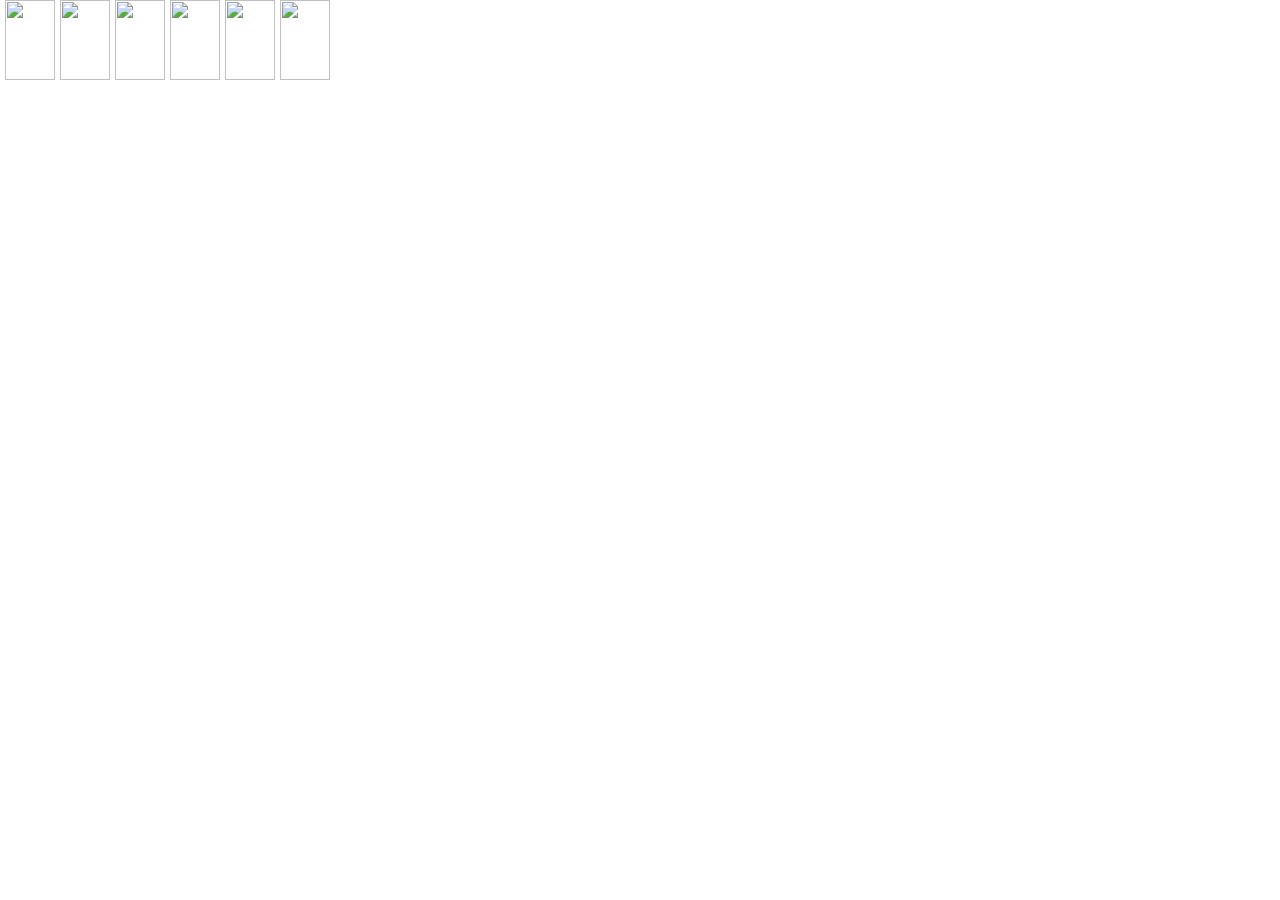
==== index.html @ 03f94451 "change4" ====
<!DOCTYPE HTML>
<html>
<head>
<meta http-equiv="Content-Type" content="text/html; charset=utf-8" />
<title>无标题文档</title>
<script src="js/一些常用.js"></script>
<style>
body{margin:0;padding:0;}
img{width:50px;height:80px;border:none;vertical-align:top;float:left;margin-left:5px;}
#m-time{position:relative;height:80px;overflow:hidden;width:330px;}
#div1{position:absolute;left:0;top:0;height:80px;}
#div2{position:absolute;left:0;top:80px;height:80px;}
</style>
</head>
<body>
<div id="m-time">
	<div id="div1">
        <img src="img/数字0.JPG"/>
        <img src="img/数字0.JPG"/>
        <img src="img/数字0.JPG"/>
        <img src="img/数字0.JPG"/>
        <img src="img/数字0.JPG"/>
        <img src="img/数字0.JPG"/>
	</div>
	<div id="div2">
        <img src="img/数字0.JPG"/>
        <img src="img/数字0.JPG"/>
        <img src="img/数字0.JPG"/>
        <img src="img/数字0.JPG"/>
        <img src="img/数字0.JPG"/>
        <img src="img/数字0.JPG"/>
	</div>
</div>

<script>
	var oDiv=document.getElementById("div1");
	var aDiv=document.getElementById("div2");
	var subOd=oDiv.getElementsByTagName("img");
	var subAd=aDiv.getElementsByTagName("img");
	date_time();
	setInterval(function(){
		date_time();
		if(aDiv.style.top==0+"px"){
			oDiv.style.top=0;
			aDiv.style.top=80+"px";
			}
		doMove(oDiv,"top",2,-80,doMove(aDiv,"top",2,0));
			
	},1000);

	function date_time(){
		var str1="";
		var str2="";
		var iHour=new Date().getHours();
		var iMin=new Date().getMinutes();
		var iSec=new Date().getSeconds();
		str1=toTwo(iHour) + toTwo(iMin) + toTwo(iSec);
		str2=toTwo(iHour) + toTwo(iMin) + toTwo(iSec+1);
		for (var i = 0; i < subOd.length; i++) {
			subOd[i].src='img/数字'+str1.charAt(i)+'.JPG';
		}
		function toTwo(n) {
			return n<10? "0" + n: "" + n;
		}
		for (var j = 0; j < subAd.length; j++) {
			subAd[j].src = 'img/数字' + str2.charAt(j) + '.JPG';
		}
		

	}

</script>
</body>
</html>
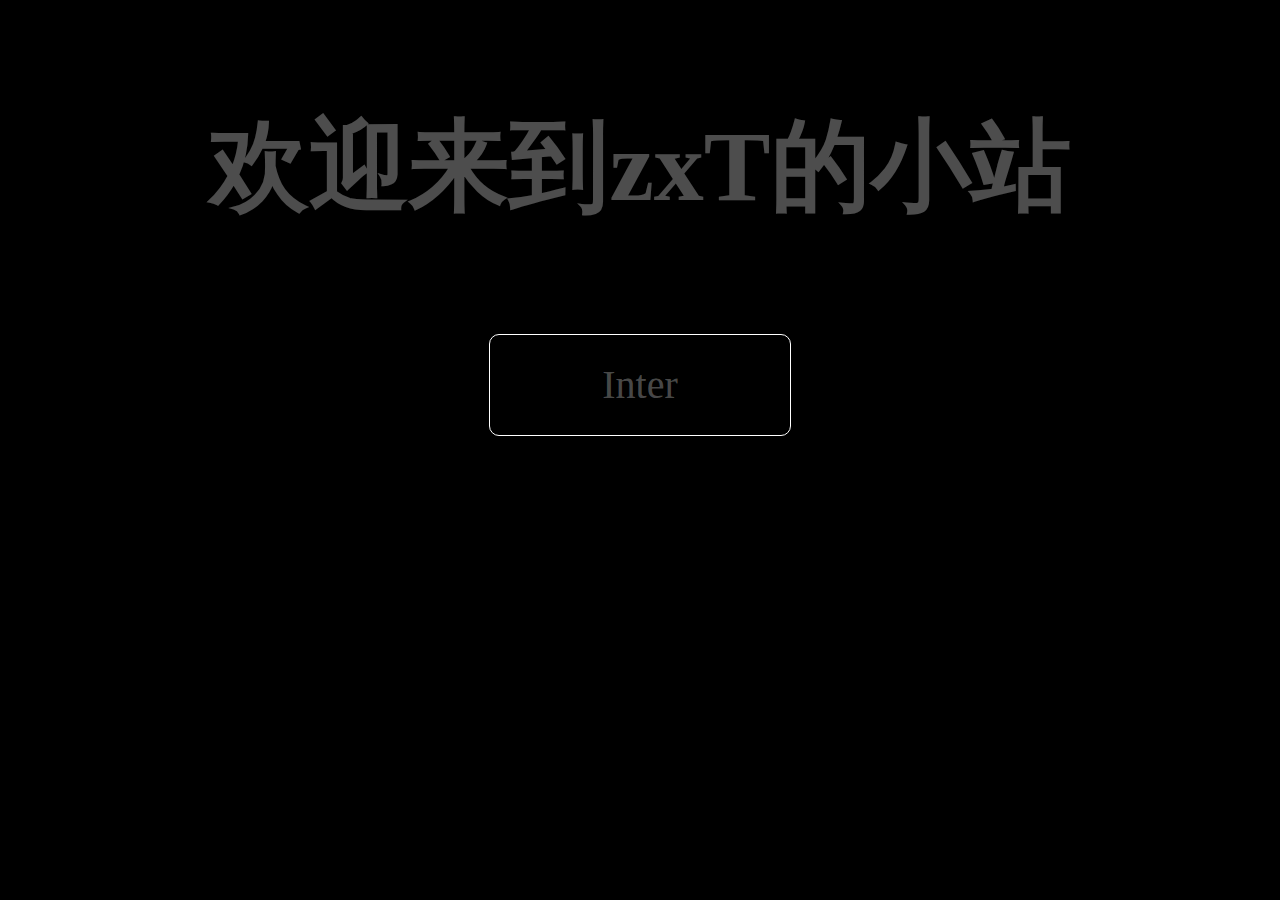
==== commit d3e4f956: "change" ====
--- a/index.html
+++ b/index.html
@@ -1,74 +1,45 @@
 <!DOCTYPE HTML>
 <html>
 <head>
-<meta http-equiv="Content-Type" content="text/html; charset=utf-8" />
-<title>无标题文档</title>
-<script src="js/一些常用.js"></script>
+<meta http-equiv="Content-Type" content="text/html; charset=utf-8">
+<title>属于zxT的个人小东西</title>
 <style>
-body{margin:0;padding:0;}
-img{width:50px;height:80px;border:none;vertical-align:top;float:left;margin-left:5px;}
-#m-time{position:relative;height:80px;overflow:hidden;width:330px;}
-#div1{position:absolute;left:0;top:0;height:80px;}
-#div2{position:absolute;left:0;top:80px;height:80px;}
+body{margin:0;background:#000;text-align:center;}
+h1{ display:inline-block;color:rgba(255,255,255,0.3);
+	background:-webkit-linear-gradient(-30deg,rgba(255,255,255,0) 100px,rgba(255,255,255,1) 180px,rgba(255,255,255,1) 240px,rgba(255,255,255,0) 300px) -1000px 0 no-repeat;
+	-webkit-background-clip:text;
+	font:100px/200px "微软雅黑";
+	font-weight:bold;	
+ }
+a{width:300px;height:100px;margin:0 auto;color:rgba(255,255,255,0.3);display:block;text-decoration:none;font-size:40px;line-height:100px;border:1px solid white;border-radius:10px;}
+a:hover{background:rgba(255,255,255,0.1);}
 </style>
 </head>
 <body>
-<div id="m-time">
-	<div id="div1">
-        <img src="img/数字0.JPG"/>
-        <img src="img/数字0.JPG"/>
-        <img src="img/数字0.JPG"/>
-        <img src="img/数字0.JPG"/>
-        <img src="img/数字0.JPG"/>
-        <img src="img/数字0.JPG"/>
-	</div>
-	<div id="div2">
-        <img src="img/数字0.JPG"/>
-        <img src="img/数字0.JPG"/>
-        <img src="img/数字0.JPG"/>
-        <img src="img/数字0.JPG"/>
-        <img src="img/数字0.JPG"/>
-        <img src="img/数字0.JPG"/>
-	</div>
-</div>
+<h1>欢迎来到zxT的小站</h1>
+<a href="welcome.html">Inter</a>
 
 <script>
-	var oDiv=document.getElementById("div1");
-	var aDiv=document.getElementById("div2");
-	var subOd=oDiv.getElementsByTagName("img");
-	var subAd=aDiv.getElementsByTagName("img");
-	date_time();
-	setInterval(function(){
-		date_time();
-		if(aDiv.style.top==0+"px"){
-			oDiv.style.top=0;
-			aDiv.style.top=80+"px";
-			}
-		doMove(oDiv,"top",2,-80,doMove(aDiv,"top",2,0));
+var oH1=document.getElementsByTagName("h1")[0];
+var oTimer=null;
+var iLeft=-1000;
+function toMove()
+{
+	oTimer=setInterval(function(){
+		iLeft+=10;
+		if(iLeft==1000)
+		{
+			iLeft=-1000;
+			clearInterval(oTimer);
+		}
+		oH1.style.backgroundPosition=iLeft+"px 0px";
 			
-	},1000);
-
-	function date_time(){
-		var str1="";
-		var str2="";
-		var iHour=new Date().getHours();
-		var iMin=new Date().getMinutes();
-		var iSec=new Date().getSeconds();
-		str1=toTwo(iHour) + toTwo(iMin) + toTwo(iSec);
-		str2=toTwo(iHour) + toTwo(iMin) + toTwo(iSec+1);
-		for (var i = 0; i < subOd.length; i++) {
-			subOd[i].src='img/数字'+str1.charAt(i)+'.JPG';
-		}
-		function toTwo(n) {
-			return n<10? "0" + n: "" + n;
-		}
-		for (var j = 0; j < subAd.length; j++) {
-			subAd[j].src = 'img/数字' + str2.charAt(j) + '.JPG';
-		}
-		
-
-	}
-
+	},20);
+}
+toMove();
+setInterval(function(){
+	toMove();
+},5000);
 </script>
 </body>
 </html>
